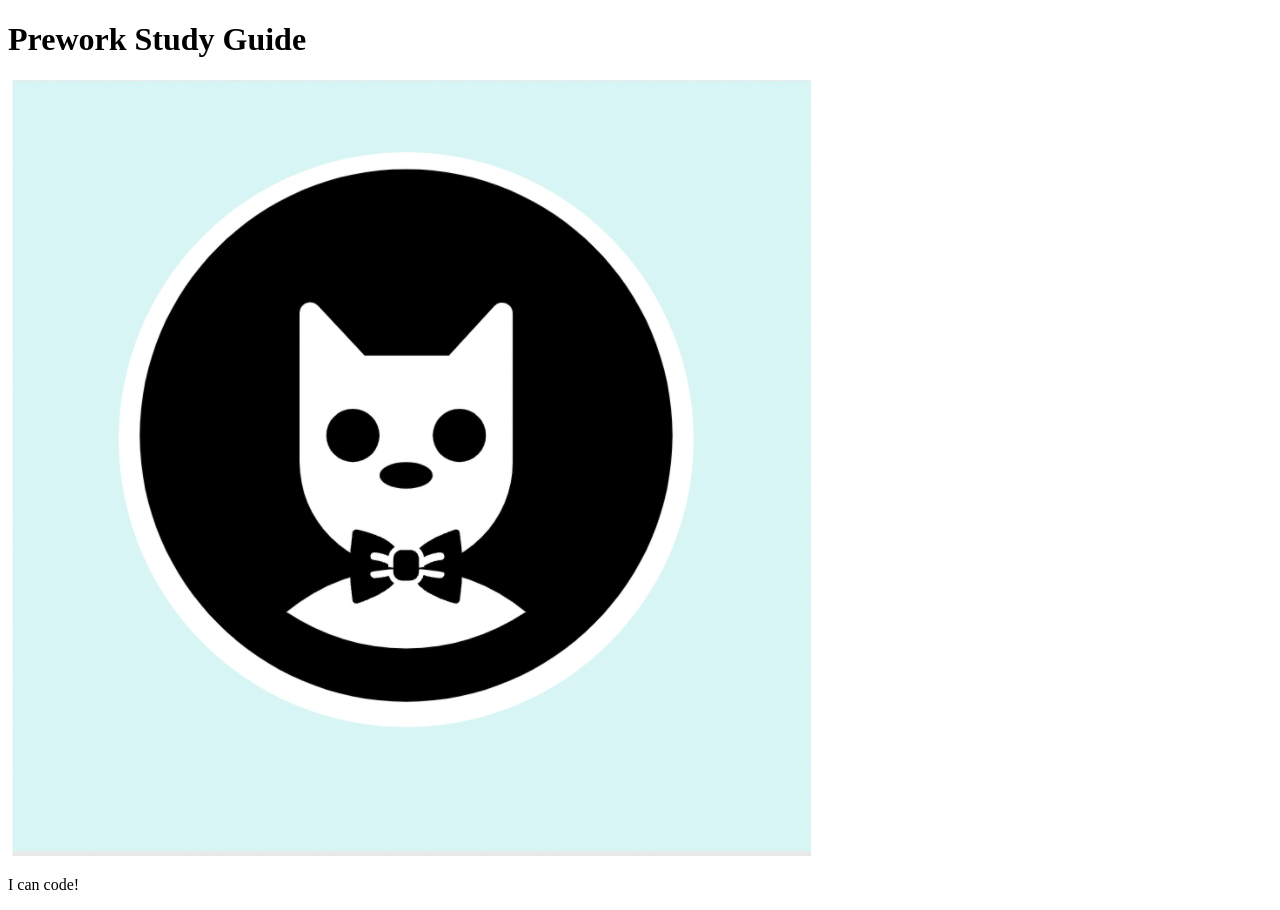
==== prework-study-guide/index.html @ b396537e "fixed bug in html main file header" ====
<!DOCTYPE html>
<html lang="en">
  <head>
    <meta charset="UTF-8" />
    <meta http-equiv="X-UA-Compatible" content="IE=edge" />
    <meta name="viewport" content="width=device-width, initial-scale=1.0" />
    <title>Prework Study Guide</title>
  </head>
  <body>
    <header id="header">
      <h1>Prework Study Guide</h1>
      <img src="./assets/bowtie-cat.png" alt="Profile image of cat wearing a bow tie." />
    </header>
    <main>
      <!-- Student code goes here -->
    </main>

    <footer>
      <p>I can code!</p>
    </footer>
  </body>
</html>
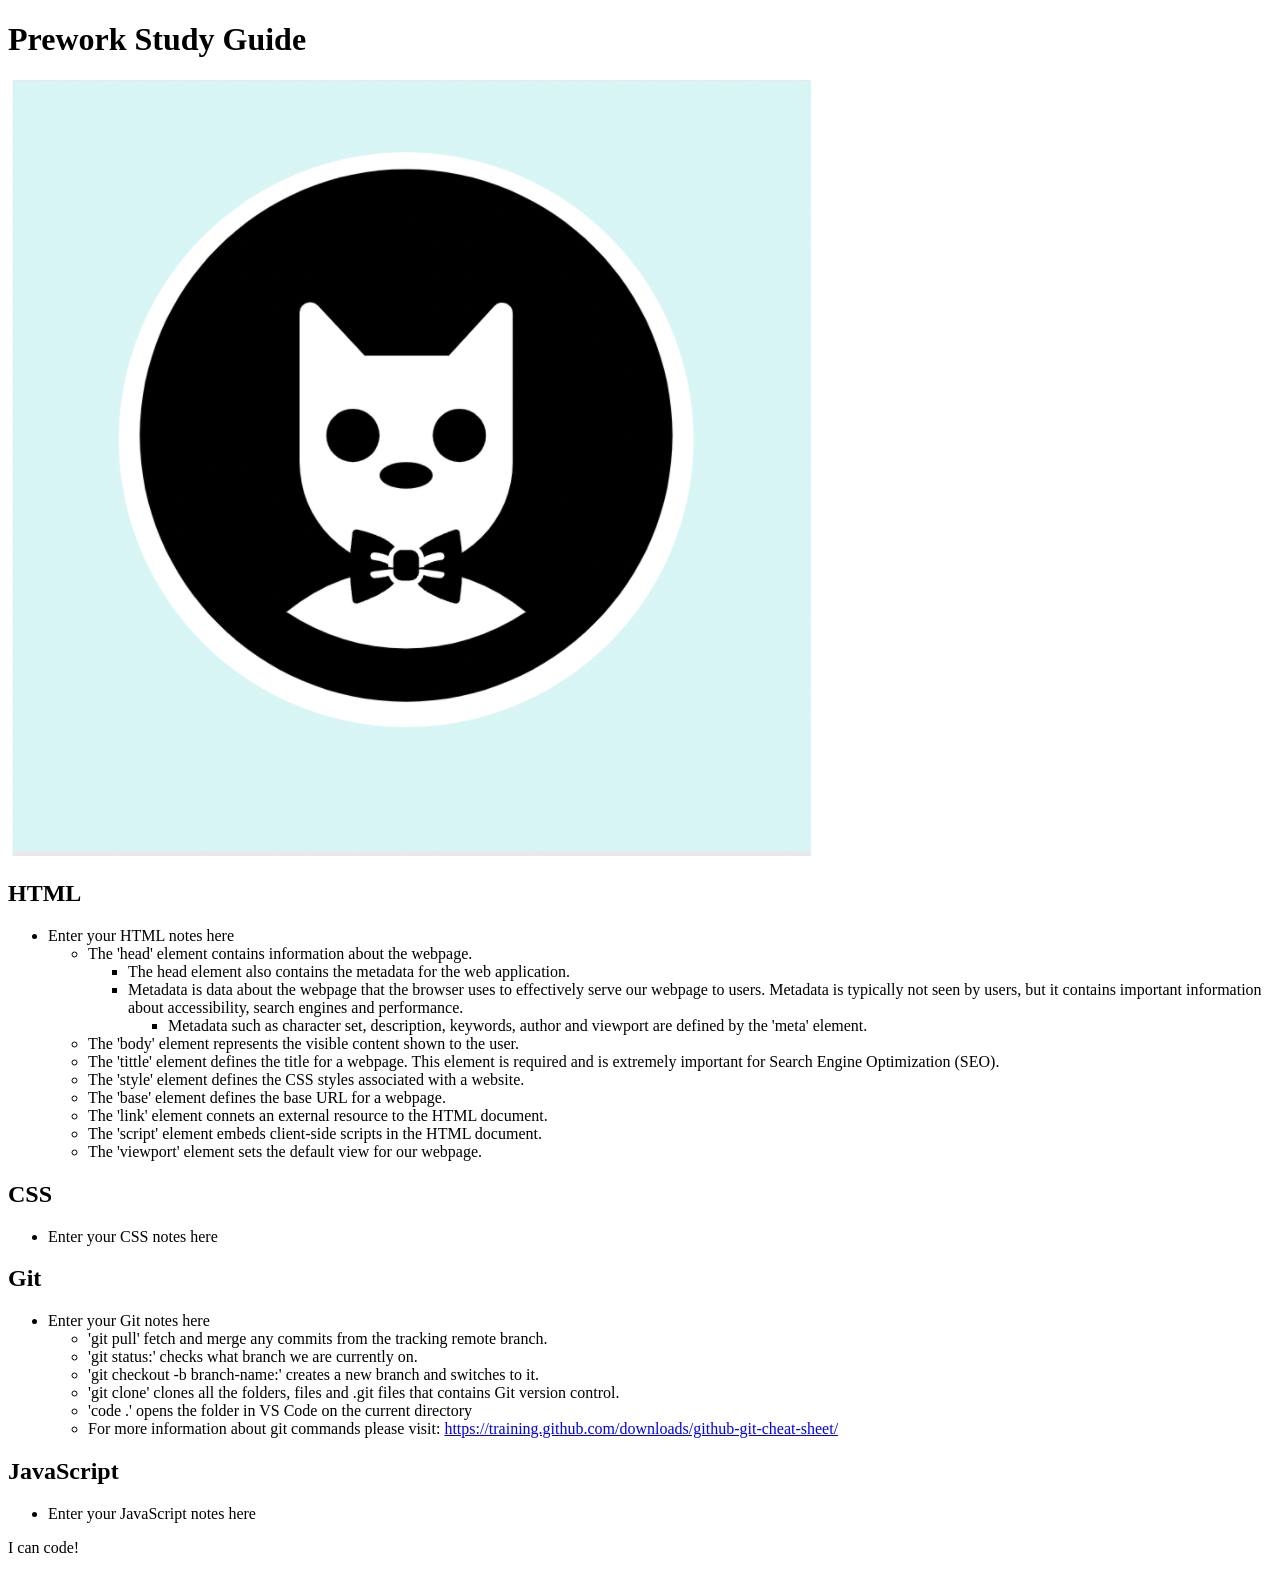
==== commit 59329943: "added code to HTML file" ====
--- a/prework-study-guide/index.html
+++ b/prework-study-guide/index.html
@@ -12,7 +12,55 @@
       <img src="./assets/bowtie-cat.png" alt="Profile image of cat wearing a bow tie." />
     </header>
     <main>
-      <!-- Student code goes here -->
+     <section class="card" id="html-section">
+       <h2>HTML</h2>
+       <ul>
+          <li>Enter your HTML notes here</li>
+          <ul>
+            <li>The 'head' element contains information about the webpage.</li>
+              <ul>
+                <li>The head element also contains the metadata for the web application.</li>
+                <li>Metadata is data about the webpage that the browser uses to effectively serve our webpage to users. Metadata is typically not seen by users, but it contains important information about accessibility, search engines and performance.</li>
+                  <ul>
+                    <li>Metadata such as character set, description, keywords, author and viewport are defined by the 'meta' element.</li>
+                  </ul>
+              </ul>
+            <li>The 'body' element represents the visible content shown to the user.</li>
+            <li>The 'tittle' element defines the title for a webpage. This element is required and is extremely important for Search Engine Optimization (SEO).</li>
+            <li>The 'style' element defines the CSS styles associated with a website.</li>
+            <li>The 'base' element defines the base URL for a webpage.</li>
+            <li>The 'link' element connets an external resource to the HTML document.</li>
+            <li>The 'script' element embeds client-side scripts in the HTML document.</li>
+            <li>The 'viewport' element sets the default view for our webpage.</li>
+          </ul>
+        </ul>
+    </section>
+    <section class="card" id="css-section">
+      <h2>CSS</h2>
+      <ul>
+        <li>Enter your CSS notes here</li>
+      </ul>
+     </section> 
+     <section class="card" id="git-section">
+      <h2>Git</h2>
+      <ul>
+        <li>Enter your Git notes here</li>
+          <ul>
+            <li>'git pull' fetch and merge any commits from the tracking remote branch.</li>
+            <li>'git status:' checks what branch we are currently on.</li>
+            <li>'git checkout -b branch-name:' creates a new branch and switches to it.</li>
+            <li>'git clone' clones all the folders, files and .git files that contains Git version control.</li>
+            <li>'code .' opens the folder in VS Code on the current directory</li>
+            <li>For more information about git commands please visit: <a href="https://training.github.com/downloads/github-git-cheat-sheet/">https://training.github.com/downloads/github-git-cheat-sheet/</a> </li>
+         </ul>
+      </ul>
+     </section>
+     <section class="card" id="javascript-section">
+      <h2>JavaScript</h2>
+      <ul>
+        <li>Enter your JavaScript notes here</li>
+      </ul>
+     </section>
     </main>
 
     <footer>
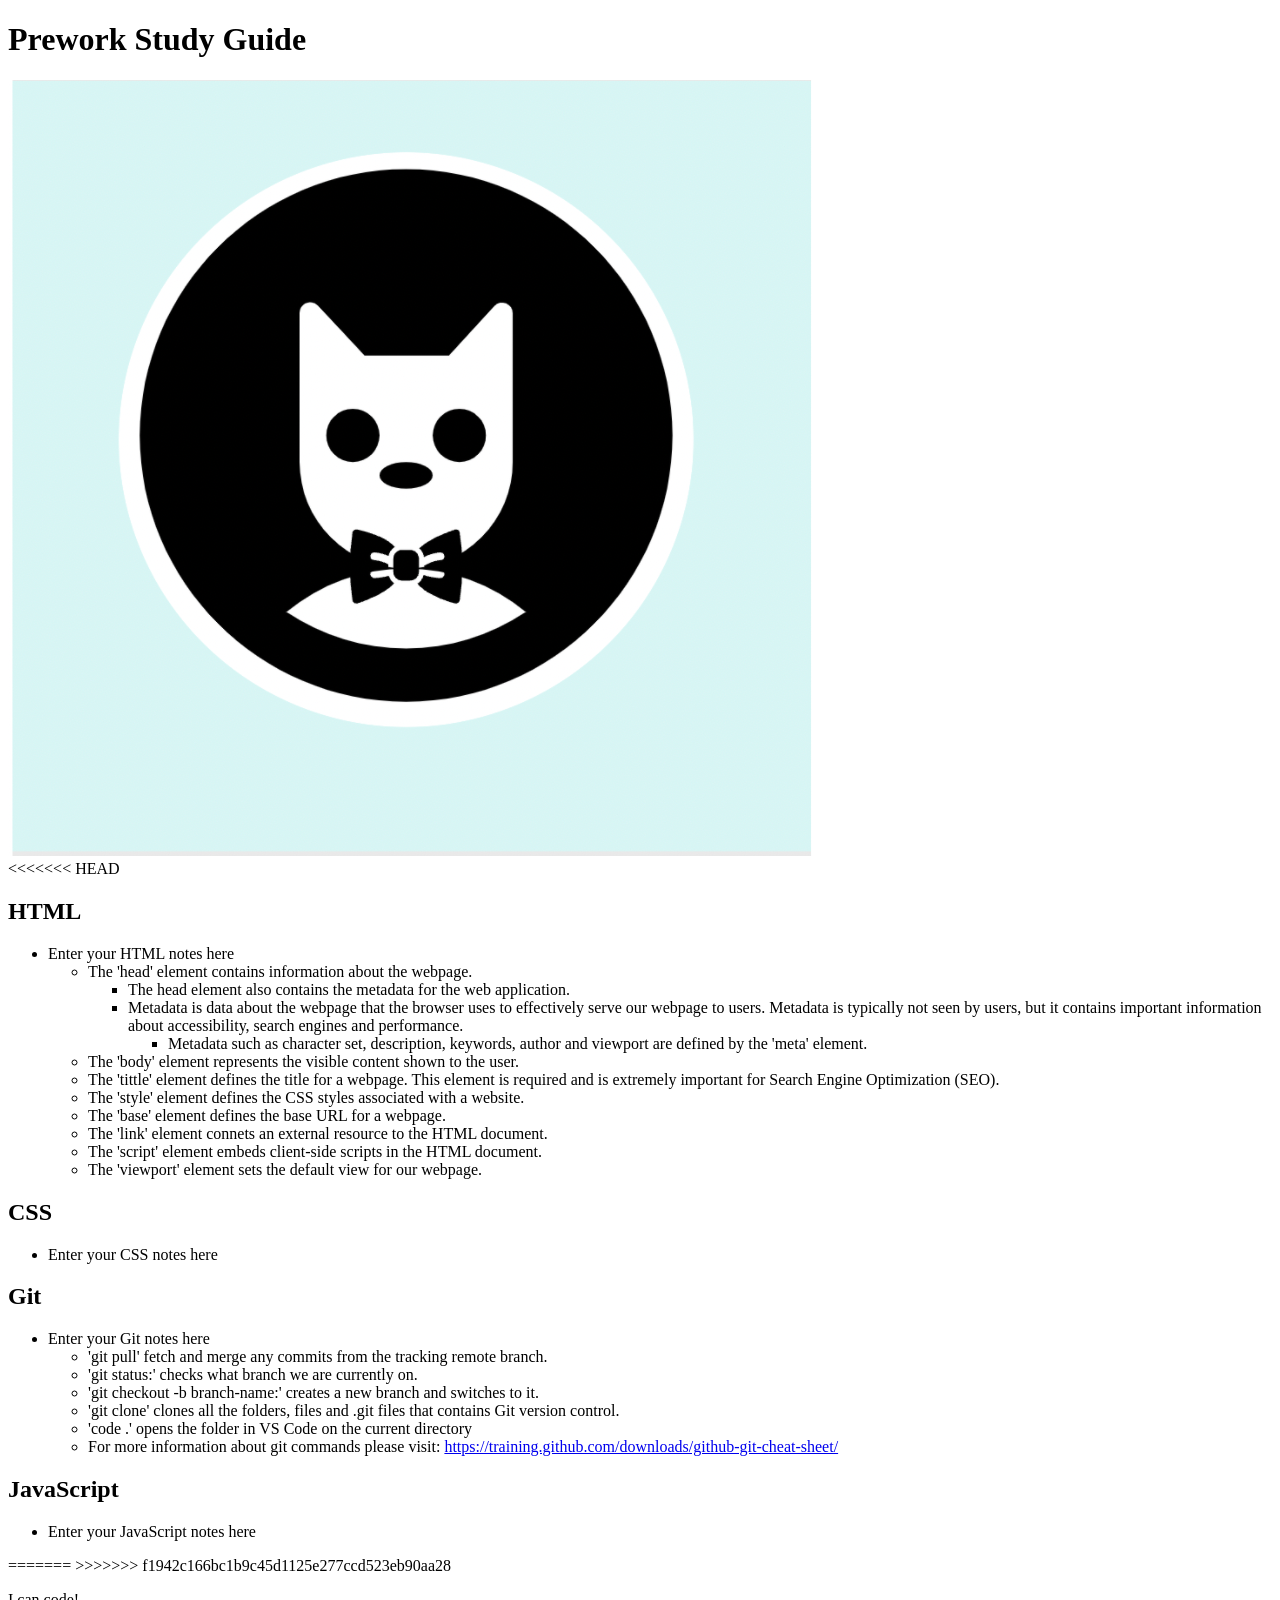
==== commit beea6c56: "Merge branch 'main' of github.com:Taranx/Prework-Study-Guide into feature/add-html" ====
--- a/prework-study-guide/index.html
+++ b/prework-study-guide/index.html
@@ -12,6 +12,7 @@
       <img src="./assets/bowtie-cat.png" alt="Profile image of cat wearing a bow tie." />
     </header>
     <main>
+<<<<<<< HEAD
      <section class="card" id="html-section">
        <h2>HTML</h2>
        <ul>
@@ -61,6 +62,8 @@
         <li>Enter your JavaScript notes here</li>
       </ul>
      </section>
+=======
+>>>>>>> f1942c166bc1b9c45d1125e277ccd523eb90aa28
     </main>
 
     <footer>
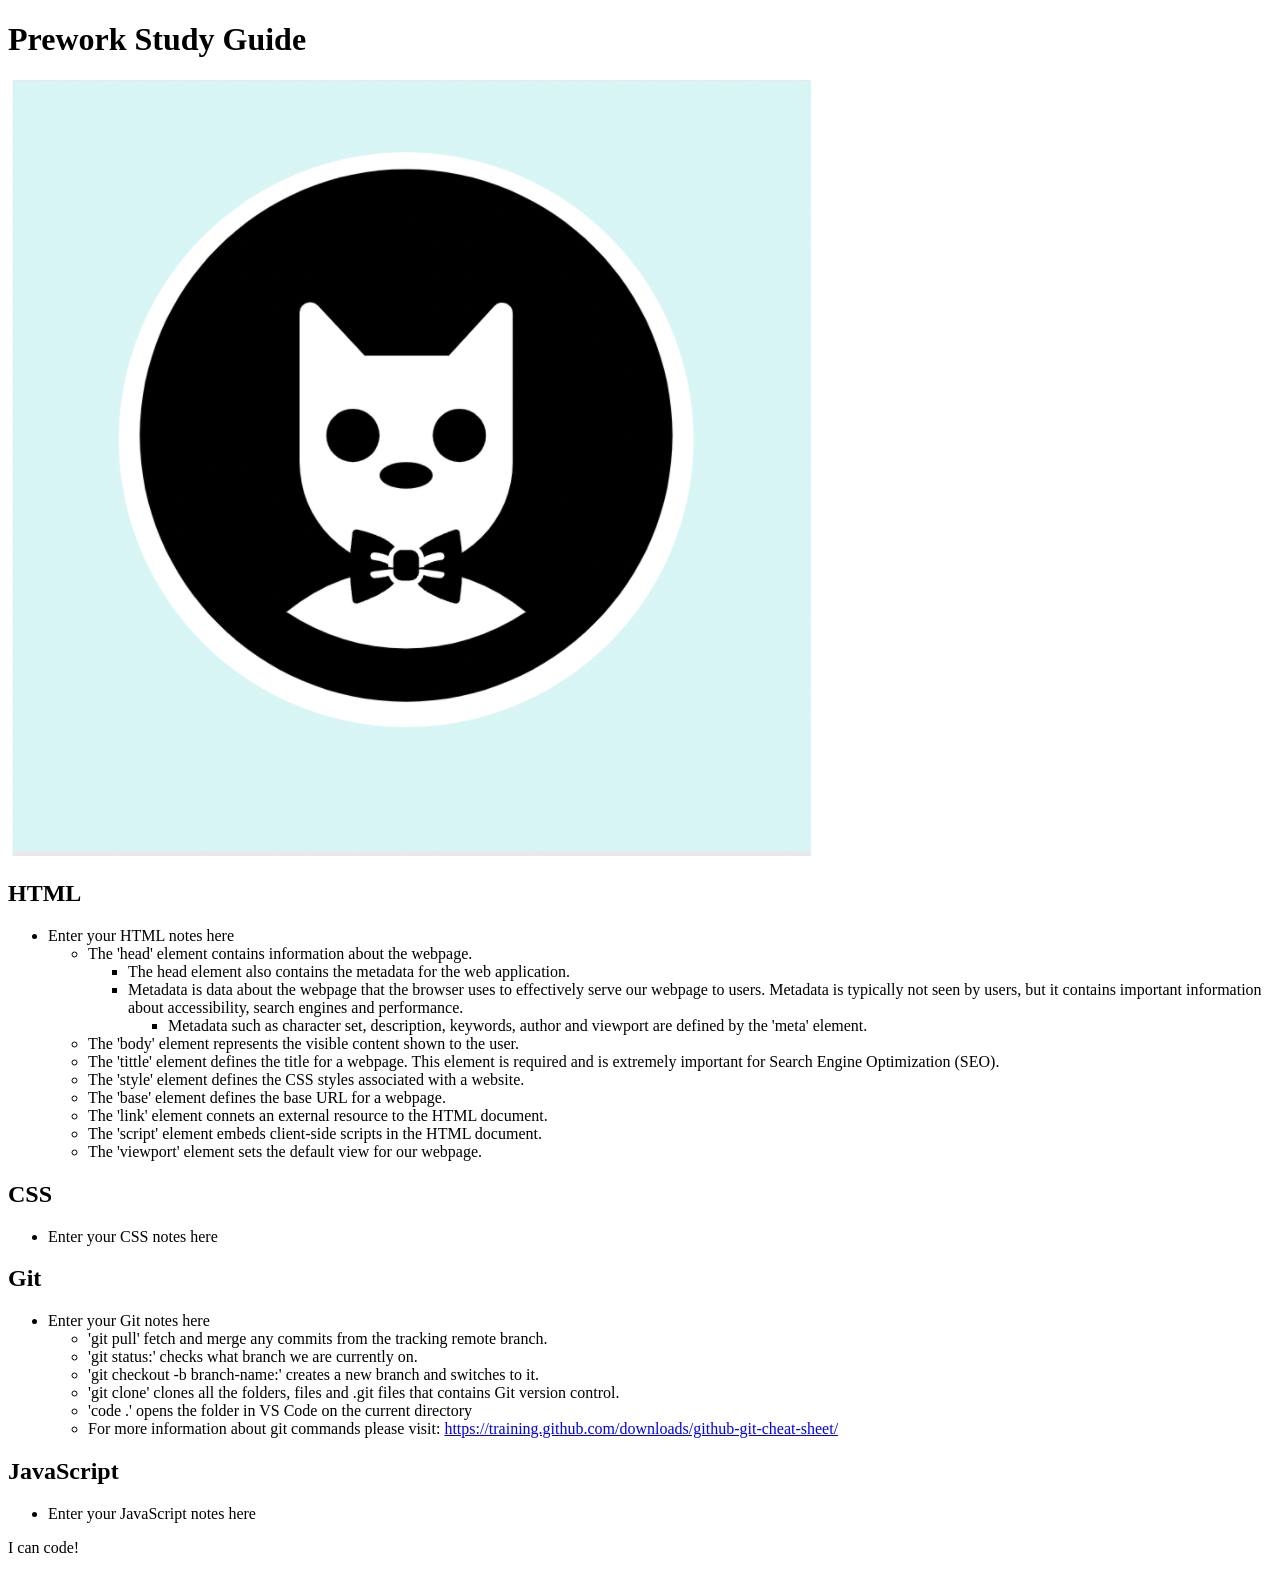
==== commit 457c60c3: "added code to HTML file" ====
--- a/prework-study-guide/index.html
+++ b/prework-study-guide/index.html
@@ -12,7 +12,6 @@
       <img src="./assets/bowtie-cat.png" alt="Profile image of cat wearing a bow tie." />
     </header>
     <main>
-<<<<<<< HEAD
      <section class="card" id="html-section">
        <h2>HTML</h2>
        <ul>
@@ -62,8 +61,6 @@
         <li>Enter your JavaScript notes here</li>
       </ul>
      </section>
-=======
->>>>>>> f1942c166bc1b9c45d1125e277ccd523eb90aa28
     </main>
 
     <footer>
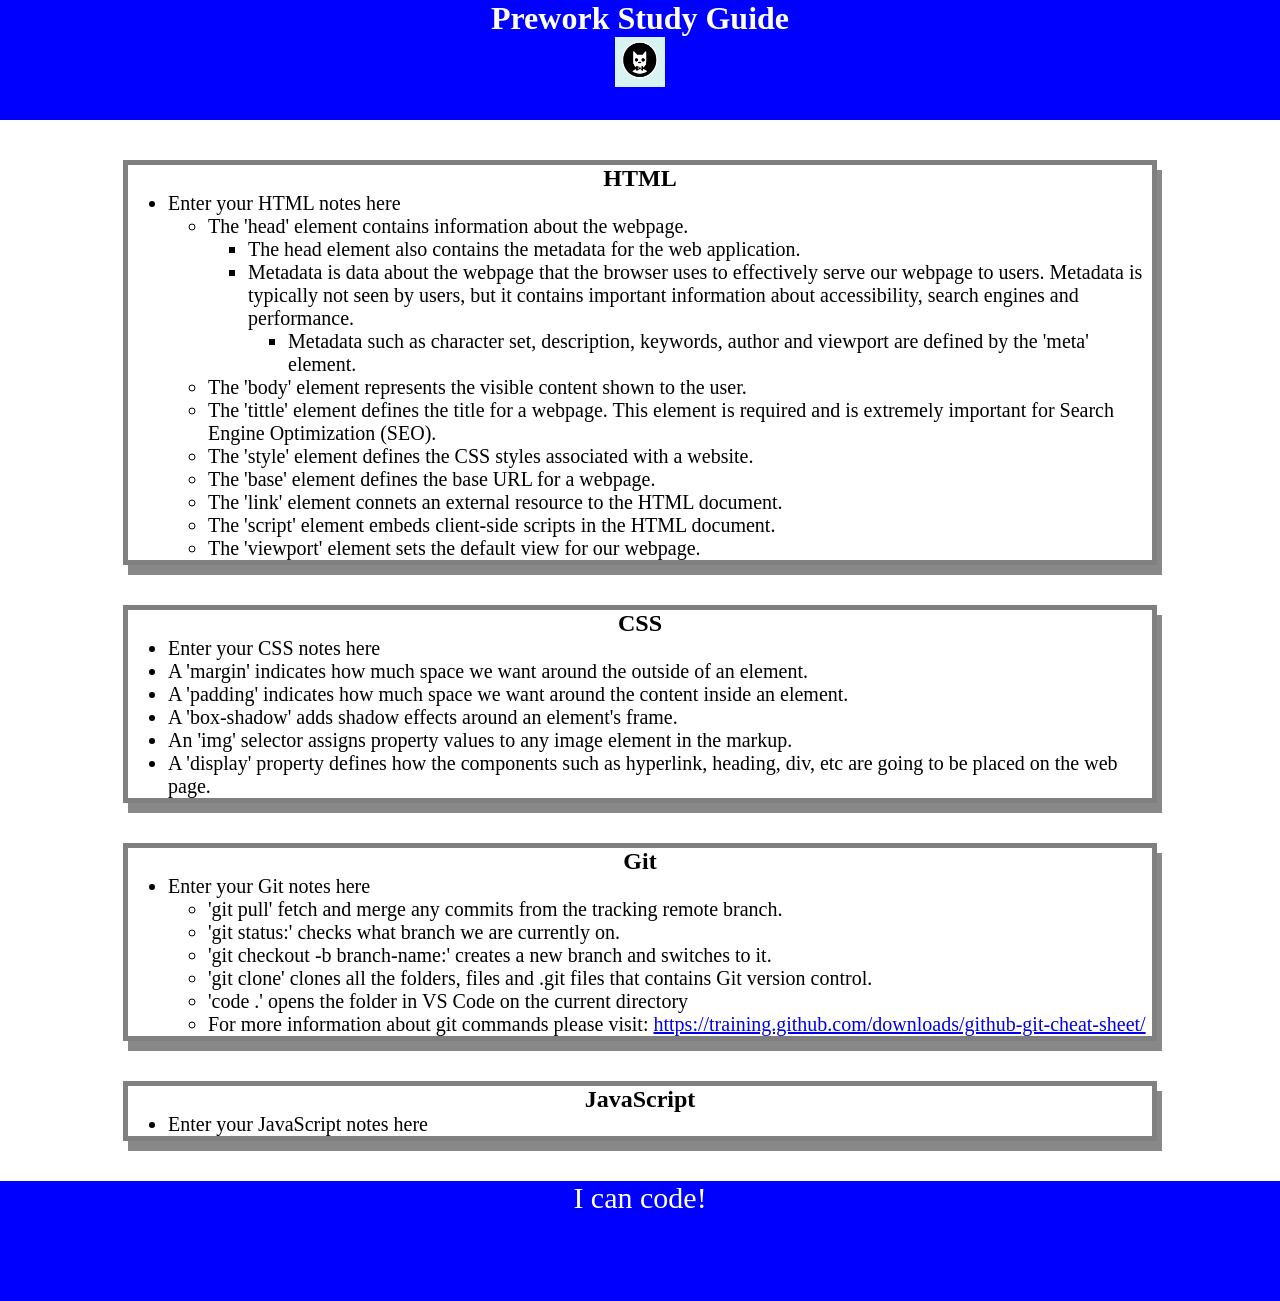
==== commit 70e9051a: "added CSS to project" ====
--- a/prework-study-guide/index.html
+++ b/prework-study-guide/index.html
@@ -4,6 +4,7 @@
     <meta charset="UTF-8" />
     <meta http-equiv="X-UA-Compatible" content="IE=edge" />
     <meta name="viewport" content="width=device-width, initial-scale=1.0" />
+    <link rel="stylesheet" href="./assets/style.css">
     <title>Prework Study Guide</title>
   </head>
   <body>
@@ -40,6 +41,13 @@
       <ul>
         <li>Enter your CSS notes here</li>
       </ul>
+         <ul>
+           <li>A 'margin' indicates how much space we want around the outside of an element.</li>
+           <li>A 'padding' indicates how much space we want around the content inside an element.</li>
+           <li>A 'box-shadow' adds shadow effects around an element's frame.</li>
+           <li>An 'img' selector assigns property values to any image element in the markup.</li>
+           <li>A 'display' property defines how the components such as hyperlink, heading, div, etc are going to be placed on the web page.</li>
+         </ul>
      </section> 
      <section class="card" id="git-section">
       <h2>Git</h2>
@@ -62,7 +70,6 @@
       </ul>
      </section>
     </main>
-
     <footer>
       <p>I can code!</p>
     </footer>
--- a/prework-study-guide/assets/style.css
+++ b/prework-study-guide/assets/style.css
@@ -0,0 +1,42 @@
+* {
+    margin: 0;
+    padding: 0;
+   }
+   
+   header,
+   footer {
+    width: 100%;
+    height: 120px;
+    background-color: blue;
+    color: white;
+   }
+   
+   h1,
+   h2 {
+    text-align: center;
+   }
+   
+   img {
+    display: block;
+    height: 50px;
+    width: 50px;
+    margin-left: auto;
+    margin-right: auto;
+   }
+   
+   ul {
+    padding-left: 40px;
+    font-size: 20px;
+   }
+   
+   p {
+    text-align: center;
+    font-size: 30px;
+   }
+   .card {
+    width: 80%;
+    margin: 40px auto;
+    border: 5px solid gray;
+    box-shadow: 5px 10px #888888;
+   }
+ 
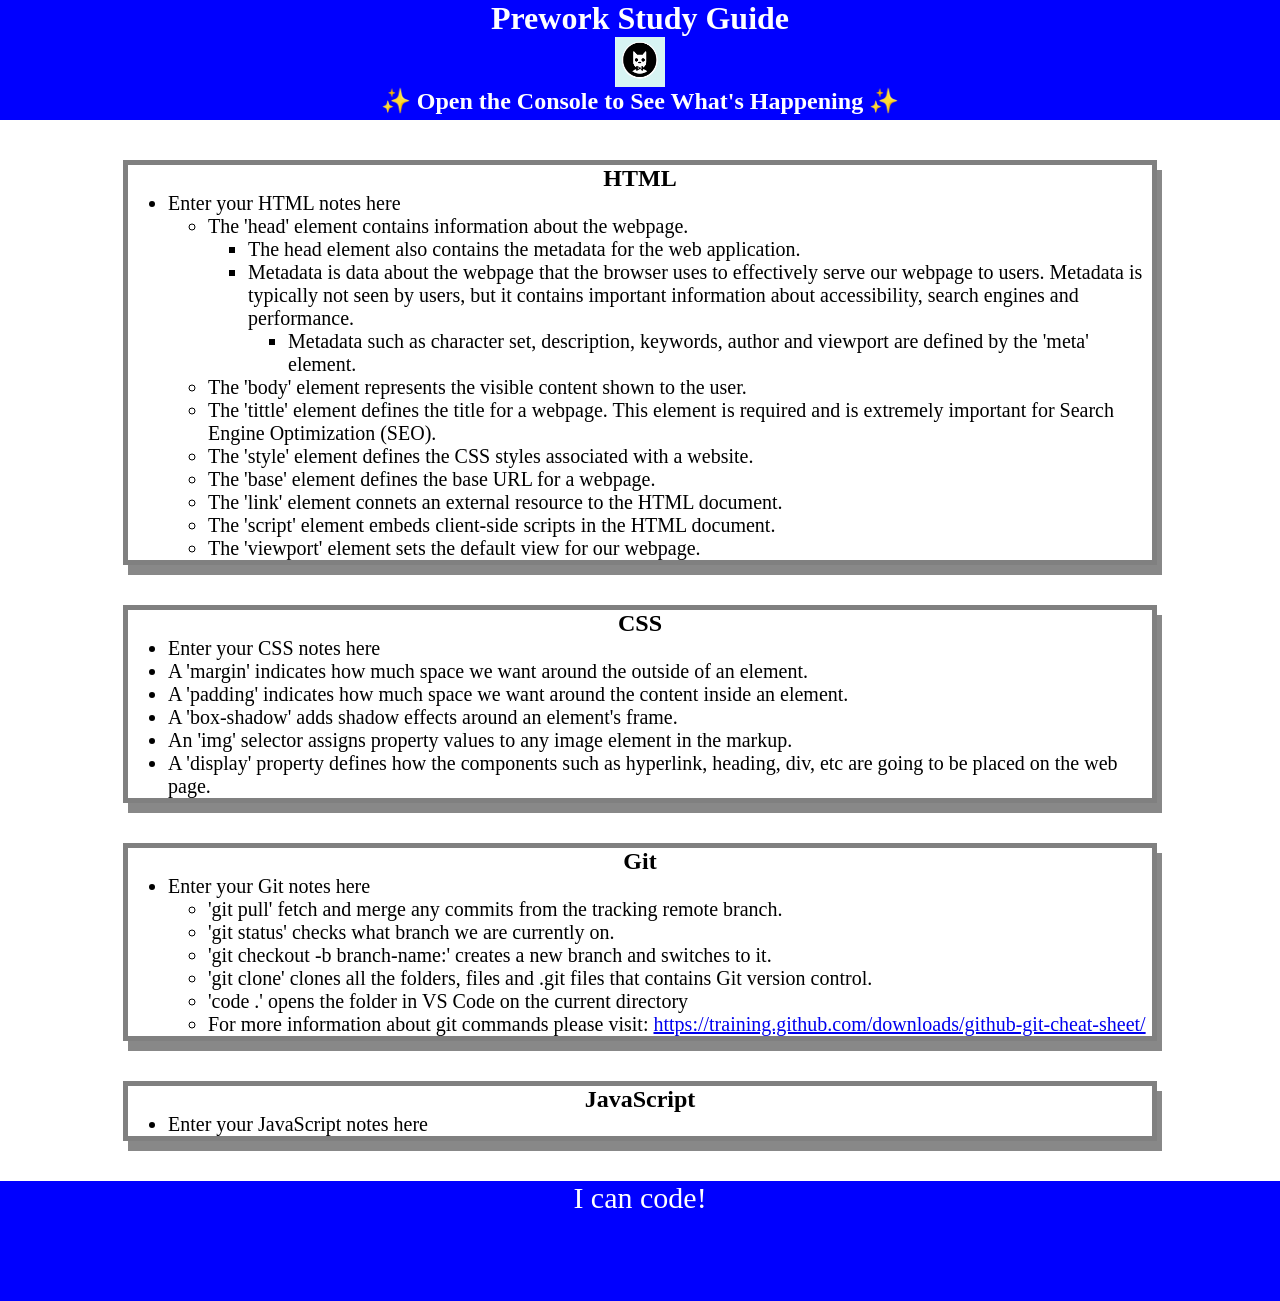
==== commit f40c38db: "Added JavaScript to project" ====
--- a/prework-study-guide/index.html
+++ b/prework-study-guide/index.html
@@ -11,6 +11,7 @@
     <header id="header">
       <h1>Prework Study Guide</h1>
       <img src="./assets/bowtie-cat.png" alt="Profile image of cat wearing a bow tie." />
+      <h2>✨ Open the Console to See What's Happening ✨</h2>
     </header>
     <main>
      <section class="card" id="html-section">
@@ -55,7 +56,7 @@
         <li>Enter your Git notes here</li>
           <ul>
             <li>'git pull' fetch and merge any commits from the tracking remote branch.</li>
-            <li>'git status:' checks what branch we are currently on.</li>
+            <li>'git status' checks what branch we are currently on.</li>
             <li>'git checkout -b branch-name:' creates a new branch and switches to it.</li>
             <li>'git clone' clones all the folders, files and .git files that contains Git version control.</li>
             <li>'code .' opens the folder in VS Code on the current directory</li>
@@ -73,5 +74,6 @@
     <footer>
       <p>I can code!</p>
     </footer>
+    <script src="./assets/script.js"></script>
   </body>
 </html>
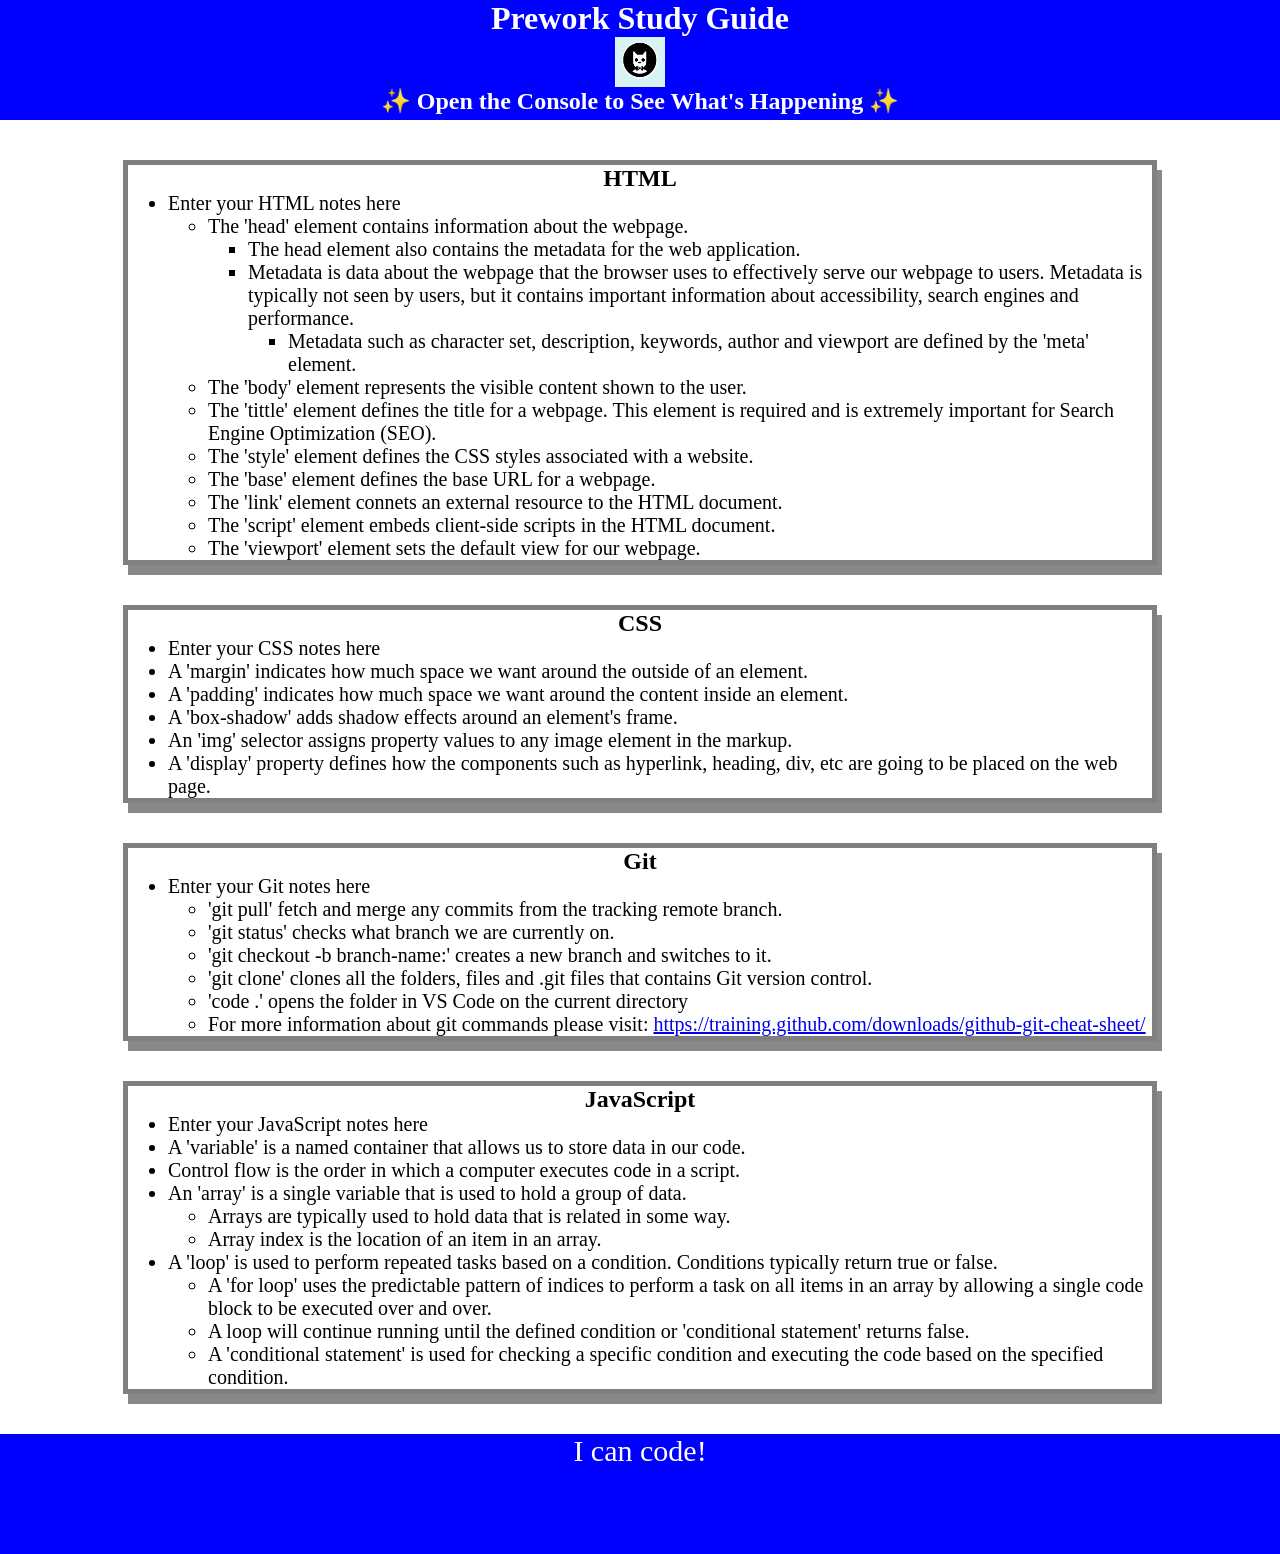
==== commit 77c7e37c: "Added javaScript functions" ====
--- a/prework-study-guide/index.html
+++ b/prework-study-guide/index.html
@@ -69,6 +69,21 @@
       <ul>
         <li>Enter your JavaScript notes here</li>
       </ul>
+      <ul>
+        <li>A 'variable' is a named container that allows us to store data in our code.</li>
+        <li>Control flow is the order in which a computer executes code in a script.</li>
+        <li>An 'array' is a single variable that is used to hold a group of data.</li>
+          <ul>
+             <li>Arrays are typically used to hold data that is related in some way.
+             <li>Array index is the location of an item in an array.</li>
+          </ul>
+        <li>A 'loop' is used to perform repeated tasks based on a condition. Conditions typically return true or false.</li>
+          <ul>
+             <li>A 'for loop' uses the predictable pattern of indices to perform a task on all items in an array by allowing a single code block to be executed over and over.</li>
+             <li>A loop will continue running until the defined condition or 'conditional statement' returns false.</li>
+             <li>A 'conditional statement' is used for checking a specific condition and executing the code based on the specified condition.</li>
+          </ul>
+      </ul>
      </section>
     </main>
     <footer>
